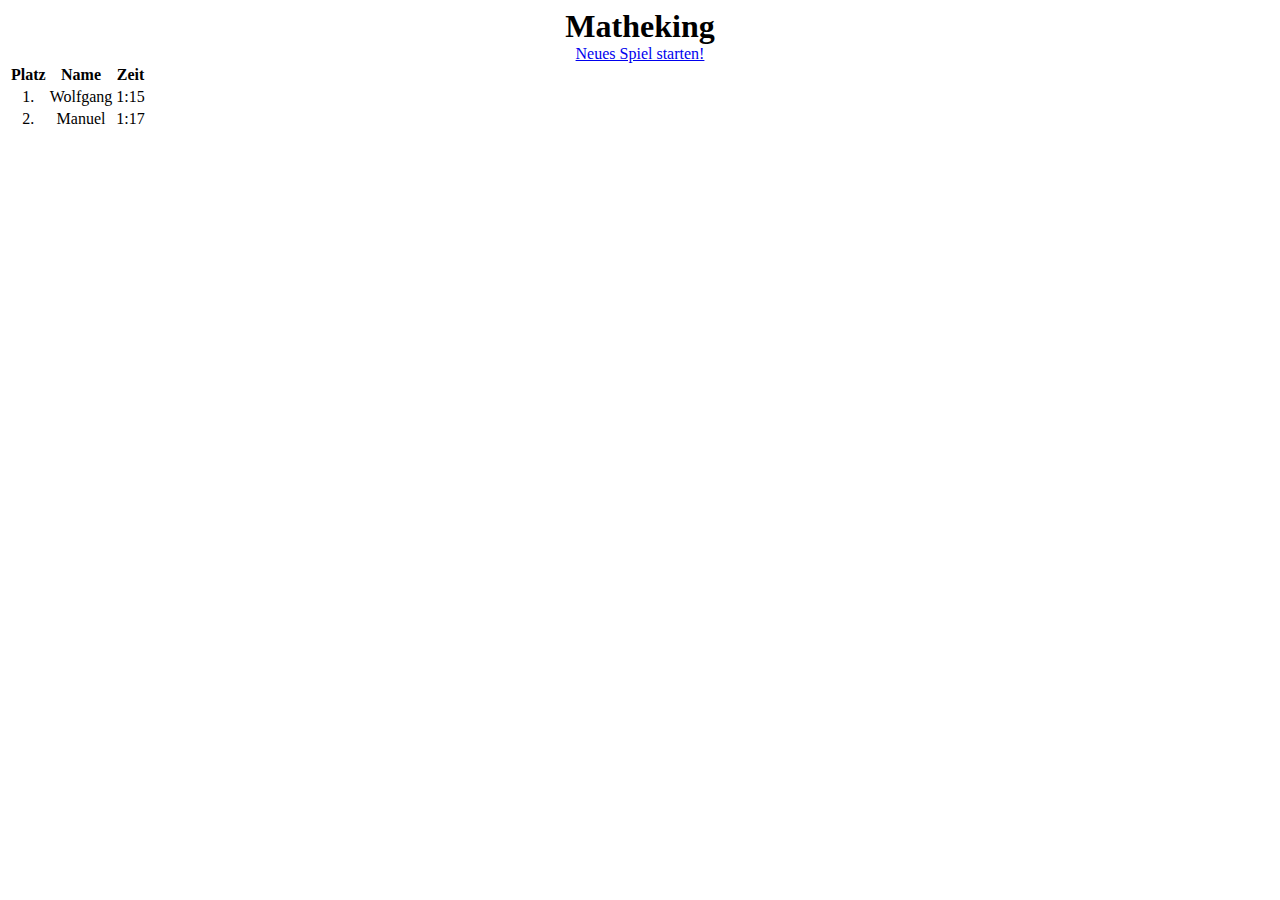
==== index.html @ c705fce4 "initial version" ====
<!doctype html>
<html>
    <head>
        <link rel="stylesheet" href="index.css">
        <title>Matheking</title>
    </head>
    <body>
        <div class="title">Matheking</div>
        <a href="new.html">Neues Spiel starten!</a>

        <div class="highscore">

            <table>
                <thead>
                    <tr>
                        <th>Platz</th>
                        <th>Name</th>
                        <th>Zeit</th>
                    </tr>
                </thead>
                <tbody>
                    <tr>
                        <td>1.</td>
                        <td>Wolfgang</td>
                        <td>1:15</td>
                    </tr>
                    <tr>
                        <td>2.</td>
                        <td>Manuel</td>
                        <td>1:17</td>
                    </tr>
                </tbody>
            </table>

        </div>

        
    </body>
</html>
---- index.css ----
div.title {
    font-size: xx-large;
    font-weight: bold;
    text-align: center;
}

div.counter {
    font-size: large;
    text-align: center;
    margin-bottom: 20px;
}

div.question {
    font-size: xx-large;
    text-align: center;
    margin-bottom: 10px;
}

div.answers {
    display: flex;
    justify-content: center;
}

button.answer {
    width: 100px;
    height: 50px;
    font-size: xx-large;
    margin: 4px;
}

div.time {
    font-size: xx-large;
    text-align: center;
}

div.result {
    text-align: center;
}

button.correct {
    background-color: rgb(24, 237, 0);
}

button.wrong {
    background-color: red;
}

.hidden {
    visibility: hidden;
}

body {
    text-align: center;
}
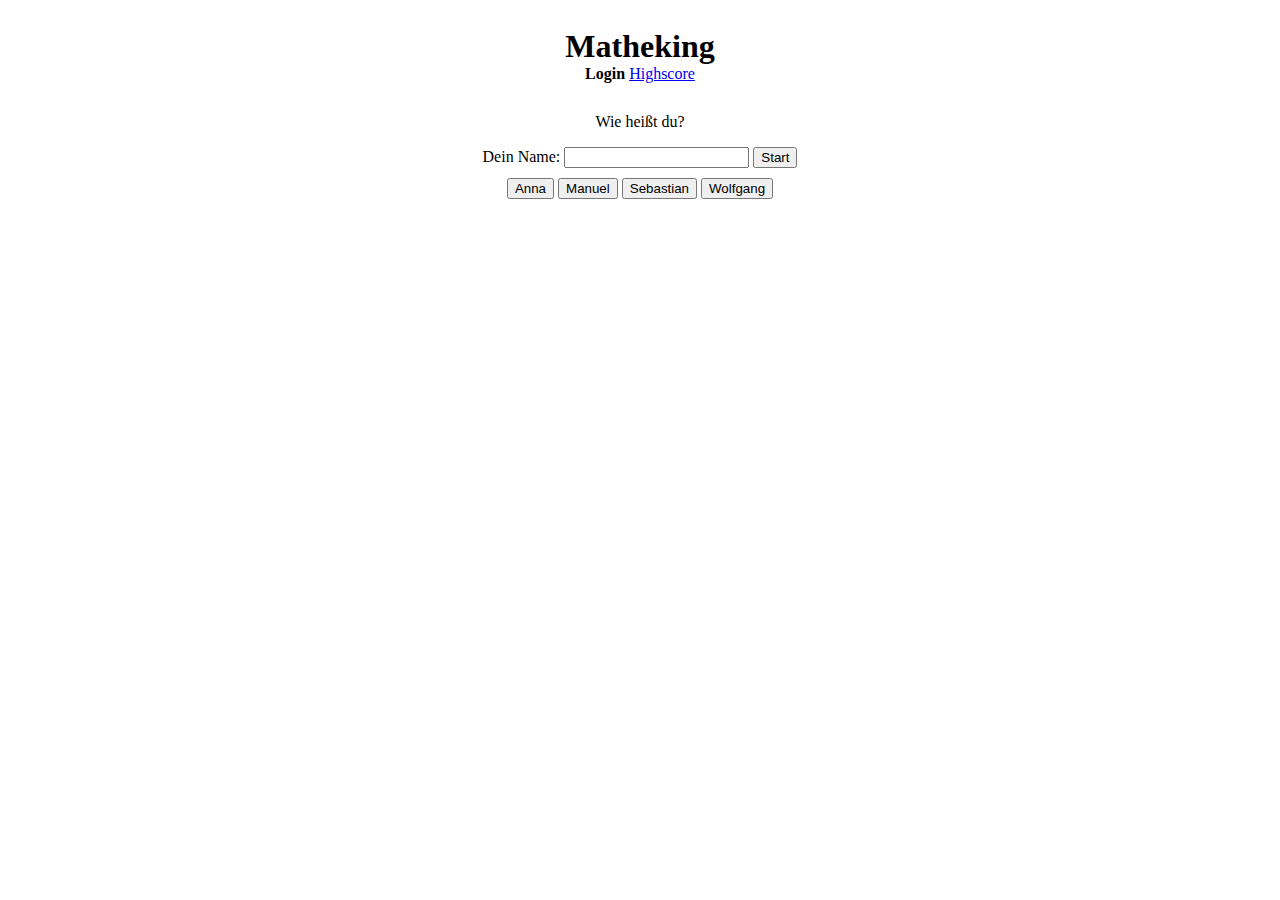
==== commit 4b502f94: "convert to SPA" ====
--- a/index.html
+++ b/index.html
@@ -4,37 +4,80 @@
         <link rel="stylesheet" href="index.css">
         <title>Matheking</title>
     </head>
-    <body>
-        <div class="title">Matheking</div>
-        <a href="new.html">Neues Spiel starten!</a>
+    <body onload="">
 
-        <div class="highscore">
-
-            <table>
-                <thead>
-                    <tr>
-                        <th>Platz</th>
-                        <th>Name</th>
-                        <th>Zeit</th>
-                    </tr>
-                </thead>
-                <tbody>
-                    <tr>
-                        <td>1.</td>
-                        <td>Wolfgang</td>
-                        <td>1:15</td>
-                    </tr>
-                    <tr>
-                        <td>2.</td>
-                        <td>Manuel</td>
-                        <td>1:17</td>
-                    </tr>
-                </tbody>
-            </table>
-
+        <div class="topmenu" style="height: 20px;">
+            <span style="margin-right: 10px;" class="playername"></span>
+            <button onclick="logout()" class="authenticated hidden">abmelden</button>
         </div>
 
+        <div class="title">Matheking</div>
         
+        <div class="header">
+            <nav>
+                <a href="#login" data-route="login" class="unauthenticated">Login</a>
+                <a href="#highscore" data-route="highscore">Highscore</a>
+                <a href="#select" data-route="select" class="authenticated hidden">Neues Spiel</a>
+            </nav>
+        </div>
+
+        <div id="content">
+            <div id="login" class="view">
+                <p>Wie heißt du?</p>
+                <form id="nameForm" class="namedialog">
+                    <label for="player">Dein Name:</label>
+                    <input type="text" id="player" name="player">
+                    <input type="submit" value="Start">
+                </form>
+    
+                <div style="margin: 10px;">
+                    <button onclick="quickLogin('Anna')">Anna</button>
+                    <button onclick="quickLogin('Manuel')">Manuel</button>
+                    <button onclick="quickLogin('Sebastian')">Sebastian</button>
+                    <button onclick="quickLogin('Wolfgang')">Wolfgang</button>
+                </div>
+            </div>
+            <div id="highscore" class="view hidden">
+                <table>
+                    <thead>
+                        <tr>
+                            <th>Platz</th>
+                            <th>Name</th>
+                            <th>Zeit</th>
+                        </tr>
+                    </thead>
+                    <tbody id="highscore-entries">
+                    </tbody>
+                </table>            </div>
+
+            <div id="select" class="view hidden">
+                <div>
+                    <p>Was möchtest du spielen?</p>
+                    <div style="margin: 10px; text-align: left;" class="games">
+                        <li><a href="#game" onclick="startGame('mul')">Multiplikation</a></li>
+                        <li><a href="#game" onclick="startGame('div')">Divison</a></li>
+                    </div>
+                </div>             
+            </div>
+
+            <div id="game" class="view hidden">
+                <div class="counter">Frage 1:</div>
+                <div class="question">5*6=?</div>
+                <div class="answers">
+                    <button class="answer">10</button>
+                </div>
+            </div>
+
+            <div id="result" class="view hidden">
+                <div class="title">Dein Ergebnis:</div>
+                <div class="time"></div>
+                <div class="result">
+                    Du hast <span class="result"></span> Fragen richtig beantwortet.
+                </div>
+            </div>
+        </div>
+    
+        <script src="script.js"></script>
     </body>
 </html>
 
--- a/index.css
+++ b/index.css
@@ -1,3 +1,23 @@
+
+/*div {
+    border: 1px solid red !important;
+}*/
+
+a.selected {
+    font-weight: bold;
+    color: inherit;
+    text-decoration: none;
+}
+
+div.header {
+    margin-bottom: 30px;
+}
+
+div.topmenu {
+    display: flex;
+    justify-content: right;
+}
+
 div.title {
     font-size: xx-large;
     font-weight: bold;
@@ -46,7 +66,7 @@
 }
 
 .hidden {
-    visibility: hidden;
+    display: none;
 }
 
 body {
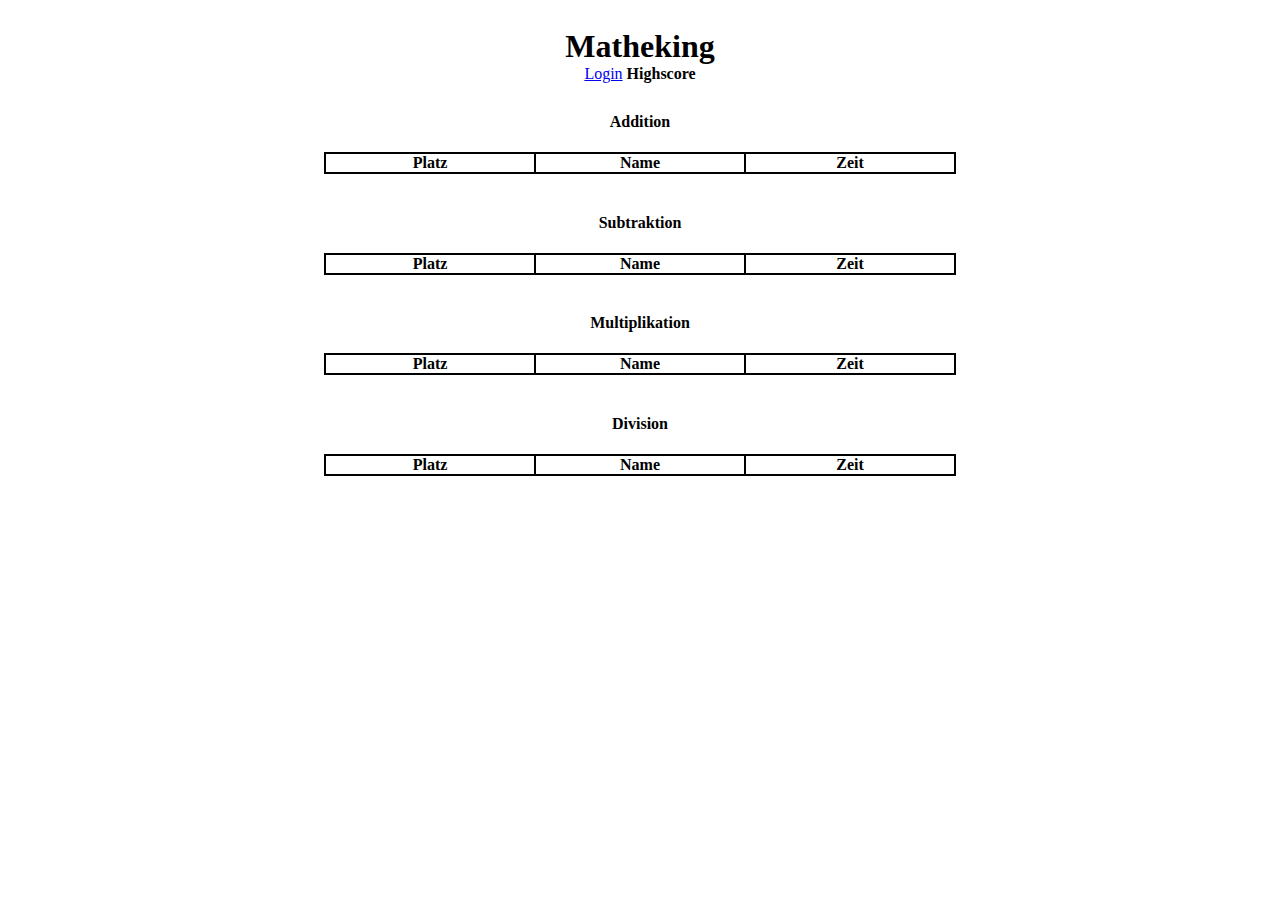
==== commit 9cbc7942: "add addition and subtraction" ====
--- a/index.html
+++ b/index.html
@@ -38,22 +38,37 @@
                 </div>
             </div>
             <div id="highscore" class="view hidden">
-                <table>
-                    <thead>
-                        <tr>
-                            <th>Platz</th>
-                            <th>Name</th>
-                            <th>Zeit</th>
-                        </tr>
-                    </thead>
-                    <tbody id="highscore-entries">
-                    </tbody>
-                </table>            </div>
+                <h4>Addition</h4>
+                <table id="highscore-add" class="highscore">
+                    <thead><tr><th>Platz</th><th>Name</th><th>Zeit</th></tr></thead>
+                    <tbody class="entries"></tbody>
+                </table> 
+                <br>
+                <h4>Subtraktion</h4>
+                <table id="highscore-sub" class="highscore">
+                    <thead><tr><th>Platz</th><th>Name</th><th>Zeit</th></tr></thead>
+                    <tbody class="entries"></tbody>
+                </table> 
+                <br>
+                <h4>Multiplikation</h4>
+                <table id="highscore-mul" class="highscore">
+                    <thead><tr><th>Platz</th><th>Name</th><th>Zeit</th></tr></thead>
+                    <tbody class="entries"></tbody>
+                </table> 
+                <br>
+                <h4>Division</h4>
+                <table id="highscore-div" class="highscore">
+                    <thead><tr><th>Platz</th><th>Name</th><th>Zeit</th></tr></thead>
+                    <tbody class="entries"></tbody>
+                </table> 
+            </div>
 
             <div id="select" class="view hidden">
                 <div>
                     <p>Was möchtest du spielen?</p>
                     <div style="margin: 10px; text-align: left;" class="games">
+                        <li><a href="#game" onclick="startGame('add')">Addition</a></li>
+                        <li><a href="#game" onclick="startGame('sub')">Subtraktion</a></li>
                         <li><a href="#game" onclick="startGame('mul')">Multiplikation</a></li>
                         <li><a href="#game" onclick="startGame('div')">Divison</a></li>
                     </div>
--- a/index.css
+++ b/index.css
@@ -2,6 +2,23 @@
 /*div {
     border: 1px solid red !important;
 }*/
+
+table.highscore {
+    margin: 0 auto;
+    width: 50%;
+}
+
+table.highscore td, table.highscore, table.highscore th {
+    border-style: solid;
+    border-width: 1px;
+    border-color: black;
+    padding: 0;
+    border-spacing: 0;
+}
+
+table.highscore  th {
+    width: 100px;
+}
 
 a.selected {
     font-weight: bold;
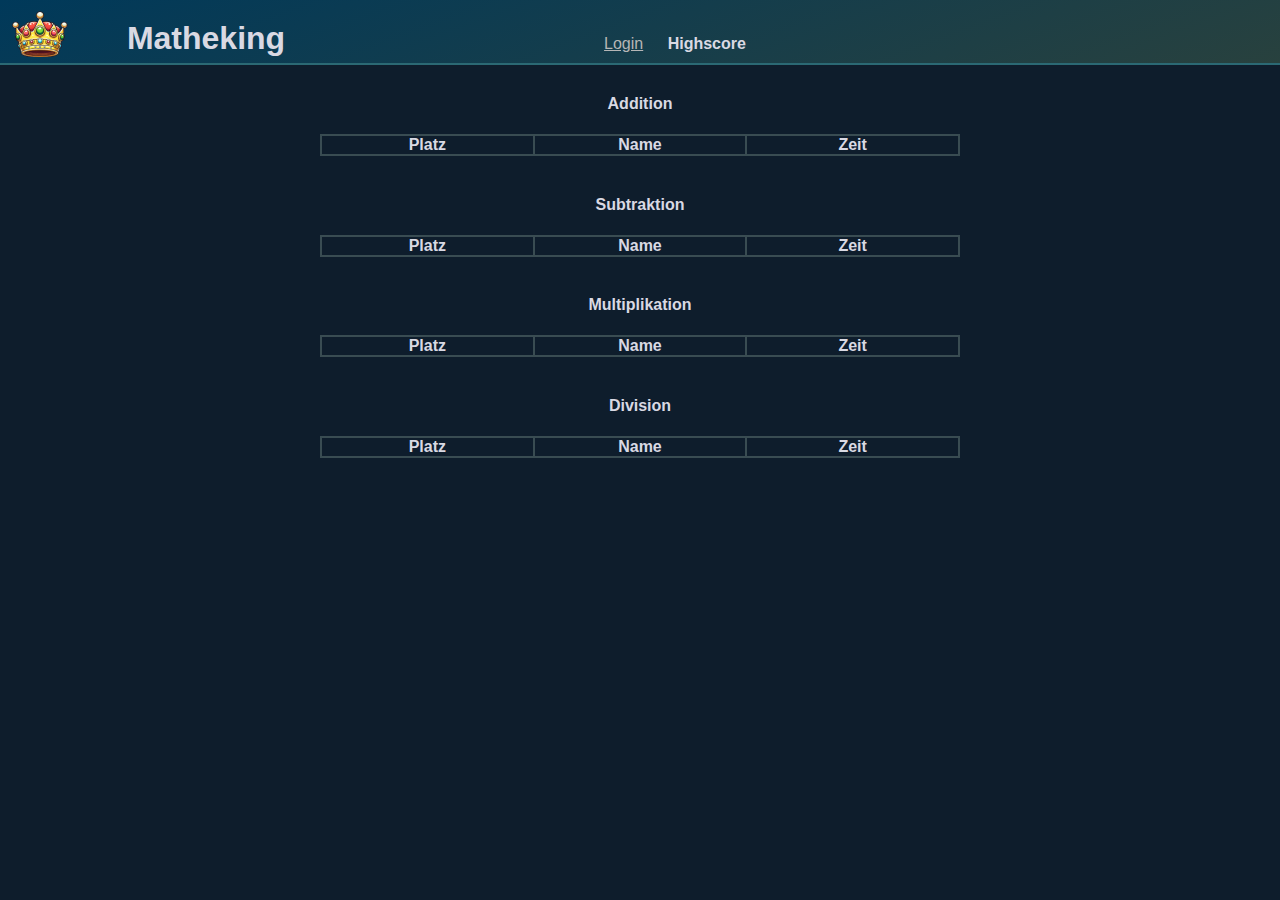
==== commit 79a73bdb: "css sytling" ====
--- a/index.html
+++ b/index.html
@@ -5,20 +5,19 @@
         <title>Matheking</title>
     </head>
     <body onload="">
-
-        <div class="topmenu" style="height: 20px;">
-            <span style="margin-right: 10px;" class="playername"></span>
-            <button onclick="logout()" class="authenticated hidden">abmelden</button>
-        </div>
-
-        <div class="title">Matheking</div>
-        
-        <div class="header">
+        <div class="header container">
+            <div style="width: 20%;" class="title">Matheking</div>
             <nav>
                 <a href="#login" data-route="login" class="unauthenticated">Login</a>
+                <a href="#select" data-route="select" class="authenticated hidden">Neues Spiel</a>
                 <a href="#highscore" data-route="highscore">Highscore</a>
-                <a href="#select" data-route="select" class="authenticated hidden">Neues Spiel</a>
             </nav>
+            <div style="width: 20%;">
+                <div class="topmenu" style="height: 20px;">
+                    <span style="margin-right: 10px;" class="playername"></span>
+                    <button onclick="logout()" class="authenticated hidden">abmelden</button>
+                </div>
+            </div>
         </div>
 
         <div id="content">
@@ -66,11 +65,11 @@
             <div id="select" class="view hidden">
                 <div>
                     <p>Was möchtest du spielen?</p>
-                    <div style="margin: 10px; text-align: left;" class="games">
-                        <li><a href="#game" onclick="startGame('add')">Addition</a></li>
-                        <li><a href="#game" onclick="startGame('sub')">Subtraktion</a></li>
-                        <li><a href="#game" onclick="startGame('mul')">Multiplikation</a></li>
-                        <li><a href="#game" onclick="startGame('div')">Divison</a></li>
+                    <div class="games">
+                        <button class="start" onclick="startGame('add')">Addition</button>
+                        <button class="start" onclick="startGame('sub')">Subtraktion</button>
+                        <button class="start" onclick="startGame('mul')">Multiplikation</button>
+                        <button class="start" onclick="startGame('div')">Divison</button>
                     </div>
                 </div>             
             </div>
@@ -84,7 +83,7 @@
             </div>
 
             <div id="result" class="view hidden">
-                <div class="title">Dein Ergebnis:</div>
+                <h2>Dein Ergebnis:</h2>
                 <div class="time"></div>
                 <div class="result">
                     Du hast <span class="result"></span> Fragen richtig beantwortet.
--- a/index.css
+++ b/index.css
@@ -2,6 +2,32 @@
 /*div {
     border: 1px solid red !important;
 }*/
+
+html {
+    height: 100%;
+    margin: 0;
+    padding: 0;
+
+    color: #D9D9E3;
+    background-color: #0e1d2c;
+
+    font-family: "IBM Plex Sans", "Tahoma", "Lucida Grande", "Calibri", "Helvetica Neue", helvetica, "DejaVu Sans", arial, sans-serif;
+}
+
+a {
+    color: #b6b6b6;
+}
+
+body {
+    margin: 0px;
+    padding: 0;
+    text-align: center;
+}
+
+nav a {
+    margin: 10px;
+    margin-bottom: 10px;
+}
 
 table.highscore {
     margin: 0 auto;
@@ -11,7 +37,7 @@
 table.highscore td, table.highscore, table.highscore th {
     border-style: solid;
     border-width: 1px;
-    border-color: black;
+    border-color: #394c52;
     padding: 0;
     border-spacing: 0;
 }
@@ -27,7 +53,32 @@
 }
 
 div.header {
+    background-image: linear-gradient(160deg, #00395a 0%, #28413e 100%);
+
+
+    display: flex;
+    justify-content: space-between;
+    align-items: flex-end;
+
+    padding: 10px;
+
     margin-bottom: 30px;
+    border-bottom: 2px solid #2b6974;
+}
+
+div.title {
+    font-size: xx-large;
+    font-weight: bold;
+    text-align: center;
+
+    background-image: url("crown.png");
+    background-size: 59px 48px;
+    background-repeat: no-repeat;
+    background-position-y: 0px;
+
+    padding-left: 70px;
+    padding-top: 10px;
+    margin-bottom: -4px;
 }
 
 div.topmenu {
@@ -35,10 +86,33 @@
     justify-content: right;
 }
 
-div.title {
-    font-size: xx-large;
-    font-weight: bold;
+div.games {
+    margin: 0 auto;
+    width: 80%;
+}
+
+button.start {
+    font-size: large;
+    border-radius: 5px;
+    padding: 10px;
+
+    background-color: #04AA6D; /* Green */
+    border: none;
+    color: white;
+    padding: 15px 32px;
     text-align: center;
+    text-decoration: none;
+    display: inline-block;
+    font-size: 16px;
+
+    transition-duration: 0.4s;
+
+}
+
+button.start:hover {
+    background-color: lightgreen;
+    color: black;
+
 }
 
 div.counter {
@@ -56,7 +130,7 @@
 div.answers {
     display: flex;
     justify-content: center;
-}
+}   
 
 button.answer {
     width: 100px;
@@ -86,6 +160,6 @@
     display: none;
 }
 
-body {
-    text-align: center;
+.vhidden {
+    visibility: hidden;
 }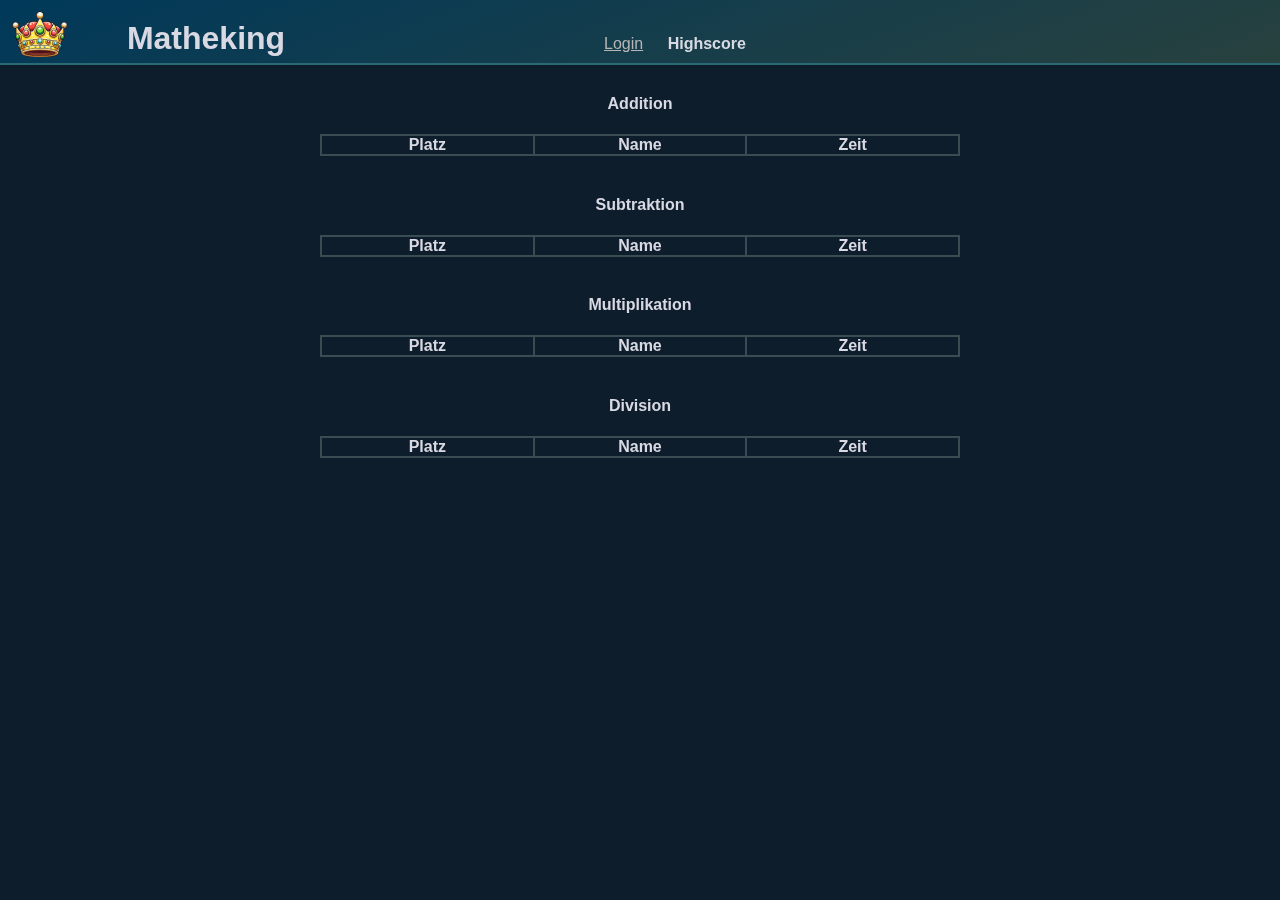
==== commit a254a35c: "fireworks!" ====
--- a/index.html
+++ b/index.html
@@ -4,7 +4,9 @@
         <link rel="stylesheet" href="index.css">
         <title>Matheking</title>
     </head>
-    <body onload="">
+    <body >
+        <div id="app"></div>
+
         <div class="header container">
             <div style="width: 20%;" class="title">Matheking</div>
             <nav>
@@ -36,7 +38,7 @@
                     <button onclick="quickLogin('Wolfgang')">Wolfgang</button>
                 </div>
             </div>
-            <div id="highscore" class="view hidden">
+            <div id="highscore" class="view hidden fireworks">
                 <h4>Addition</h4>
                 <table id="highscore-add" class="highscore">
                     <thead><tr><th>Platz</th><th>Name</th><th>Zeit</th></tr></thead>
@@ -90,8 +92,11 @@
                 </div>
             </div>
         </div>
+
     
+        <script src="fireworks.js"></script>
         <script src="script.js"></script>
+
     </body>
 </html>
 
--- a/index.css
+++ b/index.css
@@ -162,4 +162,14 @@
 
 .vhidden {
     visibility: hidden;
+}
+
+
+#app {
+    top: 0;
+    left: 0;
+    width: 100%;
+    height: 100%;
+    position: fixed;
+    z-index: -999;
 }